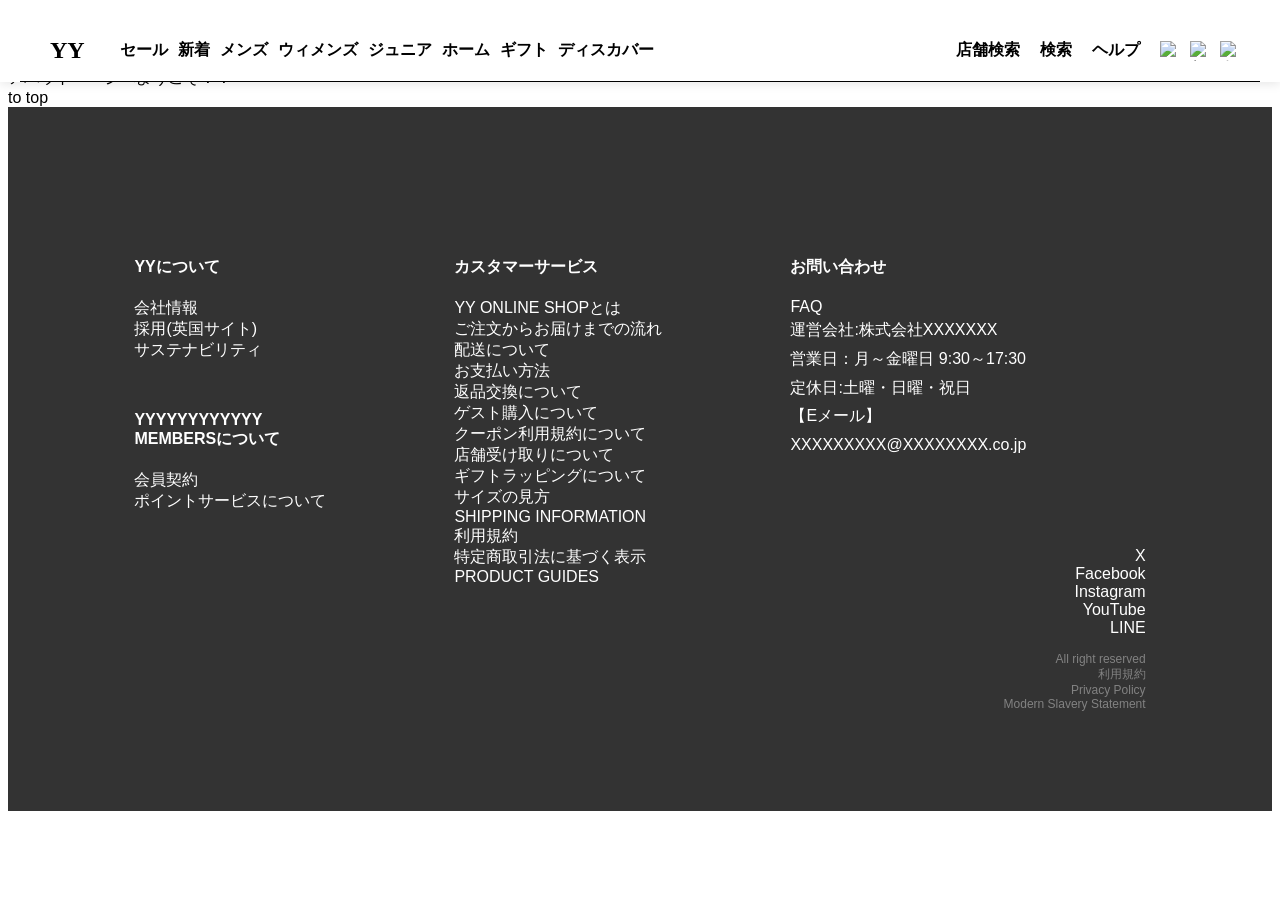
==== public/about/index.html @ 0fea05db "1/13" ====
<!DOCTYPE html>
<html lang="ja">
<head>
<meta charset="UTF-8" />
<meta name="description" content="アバウトページのdescription" />
<meta http-equiv="X-UA-Compatible" content="IE=edge" />
<meta name="viewport" content="width=device-width,initial-scale=1" />
<link rel="icon" href="./assets/images/fav.png" />
<!--facebook用-->
<meta property="og:title" content="ABOUT" />
<meta property="og:description" content="アバウトページのdescription" />
<meta property="og:url" content="" />
<meta property="og:image" content="" /><!--絶対パスで記述-->
<meta property="og:type" content="website" />
<meta property="og:site_name" content="ABOUT" />
<meta property="og:locale" content="ja_JP" />
<!--twitter用-->
<meta name="twitter:card" content="summary_large_image" /><!-- summary summary_large_image photo gallery appから選ぶ -->
<!-- <meta name="twitter:site" content="" /> --><!--twitterがあれば記述-->
<meta name="twitter:title" content="ABOUT" />
<meta name="twitter:url" content="" />
<meta name="twitter:description" content="アバウトページのdescription" />
<meta name="twitter:image" content="" /><!--絶対パスで記述-->
<link href="https://fonts.googleapis.com/icon?family=Material+Icons" rel="stylesheet">
<title>ABOUT</title>
<!-- jQuery（必須） -->
<script src="https://code.jquery.com/jquery-3.6.0.min.js"></script>

<!-- SlickのCSS -->
<link rel="stylesheet" href="https://cdn.jsdelivr.net/npm/slick-carousel@1.8.1/slick/slick.css" />
<link rel="stylesheet" href="https://cdn.jsdelivr.net/npm/slick-carousel@1.8.1/slick/slick-theme.css" />

<!-- SlickのJS -->
<script src="https://cdn.jsdelivr.net/npm/slick-carousel@1.8.1/slick/slick.min.js"></script>

<link rel="icon" type="image/png" sizes="32x32" href="assets/images/favicon-32x32.png">
<link rel="icon" type="image/png" sizes="16x16" href="assets/images/favicon-16x16.png">
<link rel="apple-touch-icon" sizes="180x180" href="assets/images/apple-touch-icon.png">
<link rel="icon" href="assets/images/favicon.ico" type="image/x-icon">

<link href="../assets/stylesheets/bundleacdc6130e7c41e852da4.css" rel="stylesheet"></head>

<body>
<div class="l-wrap">
  <header class="l-header">
    <div class="p-headerContents">

      <div class="p-headerContents__logo">
        <h1 class="c-logo">YY</h1>
      </div>

      <div class="p-headerMenu">
        <ul class="p-headerMenu__list">
          <li class="p-headerMenu__item"><a href="#">店舗検索</a></li>
          <li class="p-headerMenu__item"><a href="#">検索</a></li>
          <li class="p-headerMenu__item"><a href="#">ヘルプ</a></li>
        </ul>

        <div class="p-headerMenu__icon">
          <ul class="p-headerMenu__iconList">
            <li class="p-headerMenu__iconItem">
              <a class="p-headerMenu__iconItem--img" href="#">
                <img class="c-icon" src="assets/images/smile.jpg" alt="ニコニコ">
              </a>
            </li>
            <li class="p-headerMenu__iconItem">
              <a class="p-headerMenu__iconItem--img" href="#">
                <img class="c-icon" src="assets/images/favorite.jpg" alt="お気に入り">
              </a>
            </li>
            <li class="p-headerMenu__iconItem">
              <a class="p-headerMenu__iconItem--img" href="#">
                <img class="c-icon" src="assets/images/shopping_cart.jpg" alt="カート">
              </a>
            </li>
          </ul>
        </div>

        <button class="p-hamburgers" id="hamburgers" data-popup="overlayMenu">
          <span class="p-hamburgers__line"></span>
          <span class="p-hamburgers__line"></span>
          <span class="p-hamburgers__line"></span>
        </button>
      </div>

      <div id="overlayMenu" class="p-overlay">
        <a class="p-cancel" href="#"></a>
          <ul class="p-popup c-color__hamburgers">
            <li class="p-popupItem"><a href="#popup-sale">セール</a></li>
            <li class="p-popupItem"><a href="#popup-new">新着</a></li>
            <li class="p-popupItem"><a href="#popup-men">メンズ</a></li>
            <li class="p-popupItem"><a href="#popup-women">ウィメンズ</a></li>
            <li class="p-popupItem"><a href="#popup-junior">ジュニア</a></li>
            <li class="p-popupItem"><a href="#popup-home">ホーム</a></li>
            <li class="p-popupItem"><a href="#popup-gift">ギフト</a></li>
            <li class="p-popupItem"><a href="#popup-discover">ディスカバリー</a></li>
          </ul>
      </div>

<nav class="p-navigation">
  <ul class="p-navigationList">
    <li class="p-navigationList__item">
      <a href="#popup-sale" class="p-navigationList__title">セール</a>
    </li>
    <li class="p-navigationList__item">
      <a href="#popup-new" class="p-navigationList__title">新着</a>
    </li>
    <li class="p-navigationList__item">
      <a href="#popup-men" class="p-navigationList__title">メンズ</a>
    </li>
    <li class="p-navigationList__item">
      <a href="#popup-women" class="p-navigationList__title">ウィメンズ</a>
    </li>
    <li class="p-navigationList__item">
      <a href="#popup-junior" class="p-navigationList__title">ジュニア</a>
    </li>
    <li class="p-navigationList__item">
      <a href="#popup-home" class="p-navigationList__title">ホーム</a>
    </li>
    <li class="p-navigationList__item">
      <a href="#popup-gift" class="p-navigationList__title">ギフト</a>
    </li>
    <li class="p-navigationList__item">
      <a href="#popup-discover" class="p-navigationList__title">ディスカバー</a>
    </li>
  </ul>
</nav>

<div id="popup-sale" class="p-overlay">
  <a class="p-cancel" href="#"></a>
  <ul class="p-popup c-color__sale">
    <li class="p-popupItem"><a href="/sale">セールのポップアップ内容です。</a></li>
  </ul>
</div>

<div id="popup-new" class="p-overlay">
  <a class="p-cancel" href="#"></a>
  <ul class="p-popup c-color__new">
    <li class="p-popupItem"><a href="#">メンズ新着</a></li>
    <li class="p-popupItem"><a href="#">ウィメンズ新着</a></li>
    <li class="p-popupItem"><a href="#">ジュニア新着</a></li>
  </ul>
</div>

<div id="popup-men" class="p-overlay">
  <a class="p-cancel" href="#"></a>
  <ul class="p-popup c-color__men">
    <li class="p-popupItem"><a href="#">新着</a></li>
    <li class="p-popupItem"><a href="#">ベストセラー</a></li>
    <li class="p-popupItem"><a href="#">メンズ ギフト</a></li>
    <li class="p-popupItem"><a href="#">モノグララミング</a></li>
    <li class="p-popupItem"><a href="#">大きめサイズ</a></li>
  </ul>
</div>

<div id="popup-women" class="p-overlay">
  <a class="p-cancel" href="#"></a>
  <ul class="p-popup c-color__women">
    <li class="p-popupItem"><a href="#">新着</a></li>
    <li class="p-popupItem"><a href="#">ベストセラー</a></li>
    <li class="p-popupItem"><a href="#">ウィメンズ ギフト</a></li>
    <li class="p-popupItem"><a href="#">モノグララミング</a></li>
    <li class="p-popupItem"><a href="#">大きめサイズ</a></li>
    <li class="p-popupItem"><a href="#">小さめサイズ</a></li>
  </ul>
</div>

<div id="popup-junior" class="p-overlay">
  <a class="p-cancel" href="#"></a>
  <ul class="p-popup c-color__junior">
    <li class="p-popupItem"><a href="#">新着</a></li>
  </ul>
</div>

<div id="popup-home" class="p-overlay">
  <a class="p-cancel" href="#"></a>
  <ul class="p-popup c-color__home">
    <li class="p-popupItem"><a href="#">ステーショナリー</a></li>
    <li class="p-popupItem"><a href="#">テーブルウェア</a></li>
    <li class="p-popupItem"><a href="#">携帯ケース&IT</a></li>
    <li class="p-popupItem"><a href="#">インテリア</a></li>
  </ul>
</div>

<div id="popup-gift" class="p-overlay">
  <a class="p-cancel" href="#"></a>
  <ul class="p-popup c-color__gift">
    <li class="p-popupItem"><a href="#">メンズギフト</a></li>
    <li class="p-popupItem"><a href="#">ウィメンズギフト</a></li>
  </ul>
</div>

<div id="popup-discover" class="p-overlay">
  <a class="p-cancel" href="#"></a>
  <ul class="p-popup c-color__discover">
    <li class="p-popupItem"><a href="#">ストーリーズ</a></li>
    <li class="p-popupItem"><a href="#">ニュース</a></li>
    <li class="p-popupItem"><a href="#">コラボレーション</a></li>
  </ul>
</div>


<script>
  document.addEventListener("DOMContentLoaded", () => {

    // === ▼ ハンバーガーメニュー制御 ▼ ===
    const hamburgers = document.querySelector('#hamburgers');
    const overlayMenu = document.getElementById('overlayMenu');
    const body = document.body;

    if (hamburgers && overlayMenu) {
      hamburgers.addEventListener('click', () => {
        const isOpen = overlayMenu.classList.toggle('is-active');
        hamburgers.classList.toggle('is-active');

        // 開いたらスクロール禁止
        if (isOpen) {
          body.classList.add("no-scroll");
        } else {
          body.classList.remove("no-scroll");
        }
      });

      // 背景クリックで閉じる
      overlayMenu.addEventListener('click', (e) => {
        if (e.target.classList.contains("p-cancel")) {
          overlayMenu.classList.remove("is-active");
          hamburgers.classList.remove("is-active");
          body.classList.remove("no-scroll");
        }
      });
    }

    // === ▼ ヘッダー表示制御・ナビ再配置 ▼ ===
    const header = document.querySelector(".l-header");
    const navigation = document.querySelector(".p-navigation");
    const logo = document.querySelector(".p-headerContents__logo");
    const headerContents = document.querySelector(".p-headerContents");

    const breakSP = 990;
    let lastScrollY = window.scrollY;

    const toggleHeaderVisibility = () => {
      const currentScrollY = window.scrollY;
      if (currentScrollY > lastScrollY && currentScrollY > 100) {
        header.classList.add("hidden");
      } else if (currentScrollY < lastScrollY) {
        header.classList.remove("hidden");
      }

      if (window.innerWidth < breakSP) {
        if (currentScrollY > lastScrollY) {
          navigation.style.display = "none";
        } else if (currentScrollY === 0) {
          navigation.style.display = "flex";
        }
      }

      lastScrollY = currentScrollY;
    };

    const resetNavigation = () => {
      if (window.innerWidth >= breakSP) {
        headerContents.insertBefore(navigation, logo.nextSibling);
        navigation.style.display = "";
      } else {
        header.appendChild(navigation);
        navigation.style.display = "flex";
      }
    };

    window.addEventListener("scroll", toggleHeaderVisibility);
    window.addEventListener("resize", resetNavigation);
    resetNavigation();

    // === ▼ ポップアップ（各カテゴリ）制御 ▼ ===
    const overlays = document.querySelectorAll(".p-overlay:not(#overlayMenu)");
    const navLinks = document.querySelectorAll('.p-navigationList__item a[href^="#popup-"]');

    function closeAllOverlays() {
      overlays.forEach(overlay => overlay.classList.remove("is-active"));
      body.classList.remove("no-scroll");
    }

    navLinks.forEach(link => {
      link.addEventListener("click", (e) => {
        e.preventDefault();

        // ハンバーガーメニュー開いていたら閉じる
        if (overlayMenu.classList.contains("is-active")) {
          overlayMenu.classList.remove("is-active");
          hamburgers.classList.remove("is-active");
        }

        const targetId = link.getAttribute("href").replace("#", "");
        const targetOverlay = document.getElementById(targetId);

        if (!targetOverlay) return;

        if (targetOverlay.classList.contains("is-active")) {
          closeAllOverlays();
          return;
        }

        closeAllOverlays();
        targetOverlay.classList.add("is-active");
        body.classList.add("no-scroll");
      });
    });

    overlays.forEach(overlay => {
      overlay.addEventListener("click", (e) => {
        if (e.target.classList.contains("p-cancel")) {
          closeAllOverlays();
        }
      });
    });

  });
</script>


<!-- <script>
document.addEventListener("DOMContentLoaded", () => {
  // === ▼ ハンバーガーメニュー制御 ▼ ===
  const hamburgers = document.querySelector('#hamburgers');
  const overlayMenu = document.getElementById('overlayMenu');

  if (hamburgers && overlayMenu) {
    hamburgers.addEventListener('click', () => {
      hamburgers.classList.toggle('is-active');
      overlayMenu.classList.toggle('is-active');
    });

    overlayMenu.addEventListener('click', (e) => {
      if (e.target === overlayMenu) {
        hamburgers.classList.remove('is-active');
        overlayMenu.classList.remove('is-active');
      }
    });
  }

  // === ▼ ヘッダー表示制御・ナビ再配置 ▼ ===
  const header = document.querySelector(".l-header");
  const navigation = document.querySelector(".p-navigation");
  const logo = document.querySelector(".p-headerContents__logo");
  const headerContents = document.querySelector(".p-headerContents");

  const breakSP = 990;
  let lastScrollY = window.scrollY;

  const toggleHeaderVisibility = () => {
    const currentScrollY = window.scrollY;
    if (currentScrollY > lastScrollY && currentScrollY > 100) {
      header.classList.add("hidden");
    } else if (currentScrollY < lastScrollY) {
      header.classList.remove("hidden");
    }

    if (window.innerWidth < breakSP) {
      if (currentScrollY > lastScrollY) {
        navigation.style.display = "none";
      } else if (currentScrollY === 0) {
        navigation.style.display = "flex";
      }
    }

    lastScrollY = currentScrollY;
  };

  const resetNavigation = () => {
    if (window.innerWidth >= breakSP) {
      headerContents.insertBefore(navigation, logo.nextSibling);
      navigation.style.display = "";
    } else {
      header.appendChild(navigation);
      navigation.style.display = "flex";
    }
  };

  window.addEventListener("scroll", toggleHeaderVisibility);
  window.addEventListener("resize", resetNavigation);
  resetNavigation();

  // === ▼ ポップアップ制御（完全トグル式）▼ ===
  const body = document.body;
  const overlays = document.querySelectorAll(".p-overlay");
  const navLinks = document.querySelectorAll('.p-navigationList__item a[href^="#popup-"]');

  function closeAllOverlays() {
    overlays.forEach(overlay => overlay.classList.remove("is-active"));
    body.classList.remove("no-scroll");
  }

  navLinks.forEach(link => {
    link.addEventListener("click", (e) => {
      e.preventDefault();
      const targetId = link.getAttribute("href").replace("#", "");
      const targetOverlay = document.getElementById(targetId);

      // 同じポップアップをもう一度押した場合は閉じる
      if (targetOverlay.classList.contains("is-active")) {
        closeAllOverlays();
        return;
      }

      // 他のポップアップを閉じてから開く
      closeAllOverlays();
      targetOverlay.classList.add("is-active");
      body.classList.add("no-scroll");
    });
  });

  // 背景クリックで閉じる
  overlays.forEach(overlay => {
    overlay.addEventListener("click", (e) => {
      if (e.target.classList.contains("p-cancel")) {
        closeAllOverlays();
      }
    });
  });

});
</script> -->

  </header>


<!-- prettier-ignore -->
<h1>
  アバウトページへようこそ！！
</h1>
<a href="/">to top</a>

<footer class="l-footer">
  <ul class="p-footerMenu">

    <li class="p-footerMenu__list">
      <div class="p-footerMenu__title">YYについて</div>
      <ul class="p-contents__list">
        <li class="p-contents__item"><a href="#">会社情報</a></li>
        <li class="p-contents__item"><a href="#">採用(英国サイト)</a></li>
        <li class="p-contents__item"><a href="#">サステナビリティ</a></li>
      </ul>
    </li>

    <li class="p-footerMenu__list">
      <div class="p-footerMenu__title">YYYYYYYYYYYY MEMBERSについて</div>
      <ul class="p-contents__list">
        <li class="p-contents__item"><a href="#">会員契約</a></li>
        <li class="p-contents__item"><a href="#">ポイントサービスについて</a></li>
      </ul>
    </li>

    <li class="p-footerMenu__list">
      <div class="p-footerMenu__title">カスタマーサービス</div>
      <ul class="p-contents__list">
        <li class="p-contents__item"><a href="#">YY ONLINE SHOPとは</a></li>
        <li class="p-contents__item"><a href="#">ご注文からお届けまでの流れ</a></li>
        <li class="p-contents__item"><a href="#">配送について</a></li>
        <li class="p-contents__item"><a href="#">お支払い方法</a></li>
        <li class="p-contents__item"><a href="#">返品交換について</a></li>
        <li class="p-contents__item"><a href="#">ゲスト購入について</a></li>
        <li class="p-contents__item"><a href="#">クーポン利用規約について</a></li>
        <li class="p-contents__item"><a href="#">店舗受け取りについて</a></li>
        <li class="p-contents__item"><a href="#">ギフトラッピングについて</a></li>
        <li class="p-contents__item"><a href="#">サイズの見方</a></li>
        <li class="p-contents__item"><a href="#">SHIPPING INFORMATION</a></li>
        <li class="p-contents__item"><a href="#">利用規約</a></li>
        <li class="p-contents__item"><a href="#">特定商取引法に基づく表示</a></li>
        <li class="p-contents__item"><a href="#">PRODUCT GUIDES</a></li>
      </ul>
    </li>

    <li class="p-footerMenu__list">
      <div class="p-footerMenu__title">お問い合わせ</div>
      <ul class="p-contents__list">
        <li class="p-contents__item"><a href="#">FAQ</a></li>
        <li class="p-contents__item">
          <p class="c-text">
            運営会社:株式会社XXXXXXX<br>
            営業日：月～金曜日 9:30～17:30 <br>
            定休日:土曜・日曜・祝日 <br>
            【Eメール】 <br> XXXXXXXXX@XXXXXXXX.co.jp
          </p>
        </li>
      </ul>
    </li>

    <li class="p-footerMenu__list">
      <div class="p-footerMenu__title">ソーシャル</div>
      <ul class="p-contents__list">
        <li class="p-contents__item"><a href="#">X</a></li>
        <li class="p-contents__item"><a href="#">Facebook</a></li>
        <li class="p-contents__item"><a href="#">Instagram</a></li>
        <li class="p-contents__item"><a href="#">YouTube</a></li>
        <li class="p-contents__item"><a href="#">LINE</a></li>
      </ul>
    </li>
  </ul>

  <div class="p-footerBottom">
    <ul class="p-footerBottom__list">
        <li class="p-contents__item"><a href="#">X</a></li>
        <li class="p-contents__item"><a href="#">Facebook</a></li>
        <li class="p-contents__item"><a href="#">Instagram</a></li>
        <li class="p-contents__item"><a href="#">YouTube</a></li>
        <li class="p-contents__item"><a href="#">LINE</a></li>
      </ul>
    </ul>

    <ul class="p-termsList">
      <li class="p-termsList__item"><a href="#">All right reserved</a></li>
      <li class="p-termsList__item"><a href="#"></a>利用規約</li>
      <li class="p-termsList__item"><a href="#"></a>Privacy Policy</li>
      <li class="p-termsList__item"><a href="#"></a>Modern Slavery Statement</li>
    </ul>
  </div>

<script>
  document.addEventListener("DOMContentLoaded", () => {
      const footerLists = document.querySelectorAll(".p-footerMenu__list");
      const footerBottom = document.querySelector(".p-footerBottom");
      const footer = document.querySelector(".l-footer");

      const updateFooterPadding = () => {
        if (window.innerWidth > 990) {
          footer.style.paddingBottom = `${footerBottom.offsetHeight + 40}px`;
          return;
        }

        const open = document.querySelector(".p-footerMenu__list.is-open .p-contents__list");
        const openHeight = open ? open.scrollHeight : 0;
        const footerHeight = footerBottom ? footerBottom.offsetHeight : 0;
        footer.style.paddingBottom = `${footerHeight + openHeight + 40}px`;
      };

      footerLists.forEach((list) => {
        const title = list.querySelector(".p-footerMenu__title");
        const content = list.querySelector(".p-contents__list");

        title.addEventListener("click", () => {
          if (window.innerWidth > 990) return;

          // 他を閉じる
          footerLists.forEach((item) => {
            if (item !== list) {
              item.classList.remove("is-open");
              item.querySelector(".p-contents__list").style.maxHeight = null;
            }
          });

          // 自分を開閉
          list.classList.toggle("is-open");
          content.style.maxHeight = list.classList.contains("is-open")
            ? `${content.scrollHeight}px`
            : null;

          setTimeout(updateFooterPadding, 300);
        });
      });

      // 初期化
      updateFooterPadding();
      window.addEventListener("resize", updateFooterPadding);
    });
</script>
</footer>

</div><!-- l-wrap -->
<script type="text/javascript" src="../assets/javascripts/bundleacdc6130e7c41e852da4.js"></script></body>
</html>
---- public/assets/stylesheets/bundleacdc6130e7c41e852da4.css ----
html{color:#000;background:#fff}body{font-family:Arial,Helvetica,sans-serif}body.no-scroll{overflow:hidden;touch-action:none}div,dl,dt,dd,ul,ol,li,h1,h2,h3,h4,h5,h6,pre,code,form,fieldset,legend,input,textarea,p,blockquote,th,td{margin:0;padding:0}table{border-collapse:collapse;border-spacing:0}fieldset,img{border:0}address,caption,cite,code,dfn,em,strong,th,var{font-style:normal;font-weight:normal}ol,ul{list-style:none}caption,th{text-align:left}h1,h2,h3,h4,h5,h6{font-size:100%;font-weight:normal}q:before,q:after{content:""}abbr,acronym{border:0;font-variant:normal}sup{vertical-align:text-top}sub{vertical-align:text-bottom}input,textarea,select{font-family:inherit;font-size:inherit;font-weight:inherit}input,textarea,select{*font-size:100%}legend{color:#000}#yui3-css-stamp.cssreset{display:none}ul{list-style-type:none}input,textarea,select{border:none;border-radius:0;box-sizing:border-box;background:none;outline:none;appearance:none}select::-ms-expand{display:none}input::-ms-expand{display:none}input[type=radio]{display:none}textarea{resize:none}*,*::after,*::before{box-sizing:border-box}img{width:100%;vertical-align:middle}a{color:inherit;text-decoration:none}.l-header{background-color:#fff;color:#000;position:fixed;top:0;left:0;width:100%;z-index:1000;padding:20px 20px 0px;box-shadow:0 2px 10px rgba(0,0,0,.1);transition:transform .2s ease-in-out}.l-header.hidden{transform:translateY(-100%)}main{width:100%}.l-footer{color:#fff;background-color:#333;padding:100px 10% 0;display:flex;height:auto;position:relative}@media screen and (max-width: 990px){.l-footer{display:block}}.l-wrap{padding-top:60px}@media screen and (max-width: 990px){.l-wrap{padding-top:100px}}.c-btn{display:flex;justify-content:center;width:100%}.c-btn button{display:block;width:20vw;height:30px;cursor:pointer;transition:.3s;background-color:#fff;border:1px #000 solid}.c-btn button:hover{background-color:#000;color:#fff}.c-btn button.active{background-color:#000;color:#fff}.c-btn__men{border-radius:15px 0 0 15px}.c-btn__women{border-radius:0 15px 15px 0}.c-arrow{display:inline-block;font-size:15px;transition:transform .25s ease-in-out;margin-left:10px}.c-logo{font-family:cursive;font-size:1.5rem;font-weight:bold;margin:0 30px}.c-icon{width:20px;height:20px;display:block}.c-text{line-height:1.8}.c-text__13px{font-size:13px;text-align:center;margin-top:20px;line-height:1.7}.c-text__15px{font-size:15px;text-align:center}.c-text__20px{font-size:3vw;font-weight:bold;color:#000}.c-text__16px{font-size:16px;font-weight:bold;text-align:center;position:relative;display:inline-block;color:#000;text-decoration:none;padding-bottom:1px}.c-text__16px::after{content:"";position:absolute;bottom:0;left:0;height:2px;background-color:#000;width:100%;transform-origin:right;transform:scaleX(1);transition:transform .3s ease}.c-text__16px:hover::after{transform:scaleX(0)}.c-text__26px{font-size:26px;font-weight:bold;text-align:center;margin-top:50px}.c-text__27px{font-size:27px;font-weight:bold;margin:16px}@media screen and (max-width: 990px){.c-text__27px{font-size:15px}}.c-text__28px{font-size:28px;font-weight:bold;text-align:center}.c-text__50px{font-size:50px;font-weight:bold;color:#fff}.c-img{position:relative}.c-img__about{width:100%}@media screen and (max-width: 990px){.c-img__about{width:80%}}.c-img__animation{width:100px}.c-color__hamburgers{background-color:#ececec}.c-color__sale{background-color:#ffe0e0}.c-color__new{background-color:#e0f7fa}.c-color__men{background-color:#e3f2fd}.c-color__women{background-color:#fce4ec}.c-color__junior{background-color:#fff8e1}.c-color__home{background-color:#f1f8e9}.c-color__gift{background-color:#f3e5f5}.c-color__discover{background-color:#ede7f6}.p-home-bg{display:block;height:300px;background-color:red;background-image:url("../../assets/images/sea.jpg");background-size:cover}.p-home-grid{display:flex}.p-mainSection{padding-bottom:100px}.p-mainSection__img{position:relative;width:100%}.p-mainSection__mensTitle{position:absolute;top:70%;left:50%;transform:translate(-50%, -50%);text-align:center;background-color:#fff;padding:10px;text-align:left;width:30%;white-space:nowrap}.p-mainSection__womensTitle{position:absolute;top:80%;left:50%;transform:translate(-50%, -50%);text-align:center;background-color:#fff;padding:10px;text-align:left;width:30%;white-space:nowrap}.p-headerContents{display:flex;justify-content:space-between;align-items:center;position:relative;margin:0 auto;border-bottom:solid 1.5px #000;width:100%}.p-headerMenu{display:flex;align-items:center;margin:20px}@media screen and (max-width: 990px){.p-headerMenu{margin:0px}}.p-headerMenu__list{display:flex;list-style:none;margin:0;padding:0}@media screen and (max-width: 990px){.p-headerMenu__list{display:none}}.p-headerMenu__item{margin-right:20px}.p-headerMenu__item a{text-decoration:none;color:#000;transition:color .3s;font-size:1rem;font-weight:bold}.p-headerMenu__item a:hover{font-style:italic}@media screen and (max-width: 990px){.p-headerMenu__item a{font-size:.8rem}}.p-headerMenu__icon{display:flex;align-items:center}.p-headerMenu__iconList{display:flex;list-style:none;margin:0;padding:0}.p-headerMenu__iconItem{margin-right:10px}.p-headerMenu__iconItem:nth-child(3){margin-right:0}.p-navigation{display:flex;align-items:center;position:absolute;left:100px}@media screen and (max-width: 990px){.p-navigation{margin-top:5px;transition:opacity .3s ease-in-out;position:unset}}.p-navigationList{display:flex;white-space:nowrap;overflow-x:auto;-webkit-overflow-scrolling:touch;scrollbar-width:none;margin:10px 0px}.p-navigationList::-webkit-scrollbar{display:none}.p-navigationList__item{flex-shrink:0;margin-right:10px}.p-navigationList__title{text-decoration:none;color:#000;transition:color .3s;font-size:1rem;font-weight:bold}.p-navigationList__title:hover{font-style:italic}@media screen and (max-width: 990px){.p-navigationList__title{font-size:.8rem}}.p-scroll{padding:80px 0px 0;text-align:center}.p-scroll__men{display:none}.p-scroll__men.active{display:block}.p-scroll__women{visibility:hidden;opacity:0;height:0;overflow:hidden;transition:opacity .5s ease}.p-scroll__women.active{visibility:visible;opacity:1;height:auto}.p-scrollList{display:flex;pointer-events:auto;width:100%;height:100%}.p-scrollList__item{display:flex;flex-flow:column;margin:16px}.p-scrollList__item img{width:100%}.p-about{padding:100px 0 0;text-align:center;display:flex;justify-content:center}@media screen and (max-width: 990px){.p-about{padding:80px 10% 0}}.p-aboutList{display:flex;justify-content:center}@media screen and (max-width: 990px){.p-aboutList{display:flex;flex-flow:column}}.p-aboutList__item{padding:60px 60px;border-right:1px #000 solid}.p-aboutList__item:nth-child(3){border-right:none}@media screen and (max-width: 990px){.p-aboutList__item{padding:60px 0px;border-bottom:1px #000 solid;border-right:none}.p-aboutList__item:nth-child(3){border-bottom:none}}.p-aboutList__link{display:inline-flex;justify-content:center;align-items:center;margin-top:20px}.p-aboutList__link:hover .c-arrow{transform:rotate(45deg)}.p-animationBar{width:100%;overflow:hidden;padding:100px 0}@media screen and (max-width: 990px){.p-animationBar{padding:25px 0 75px 0}}.p-animationList{display:flex;flex-wrap:nowrap;gap:var(--scroll-gap);width:max-content;animation:infiniteScroll 30s linear infinite;width:max-content}.p-animationList__item{display:flex;justify-content:space-between;align-items:center;flex-shrink:0;margin-right:30px}.p-animationList__item img{margin-right:30px}@keyframes infiniteScroll{0%{transform:translateX(0)}100%{transform:translateX(-50%)}}.p-footerMenu{display:flex;flex-flow:column wrap;height:400px}@media screen and (max-width: 990px){.p-footerMenu{display:block}}.p-footerMenu__title{margin-bottom:20px;font-weight:bolder;max-width:170px}@media screen and (max-width: 990px){.p-footerMenu__title{position:relative;margin-bottom:10px;max-width:none;font-weight:unset}.p-footerMenu__title:after{content:"+";position:absolute;right:0;font-size:1.6rem;transition:transform .3s ease}}.p-footerMenu__list{margin:50px 10vw 0 0}.p-footerMenu__list:nth-child(5){display:none}@media screen and (max-width: 990px){.p-footerMenu__list{margin:15px 0;border-bottom:solid 1px #fff}.p-footerMenu__list:nth-child(5){display:block}}.p-footerMenu__list.is-open .p-footerMenu__title:after{transform:rotate(45deg)}.p-footerBottom{color:#fff;position:absolute;bottom:100px;right:10%;text-align:right}@media screen and (max-width: 990px){.p-footerBottom{display:flex;bottom:130px;right:unset;text-align:unset}}.p-footerBottom__list{margin-bottom:15px}@media screen and (max-width: 990px){.p-footerBottom__list{display:none}}@media screen and (max-width: 990px){.p-contents__list{max-height:0;overflow:hidden;transition:max-height .4s ease,opacity .4s ease}}@media screen and (max-width: 990px){.p-contents__list__list.p-footerMenu__list.is-open{max-height:1000px;opacity:1}}.p-contents__list__item{margin-bottom:5px;font-size:12px}@media screen and (max-width: 990px){.p-contents__list__item{border-bottom:1px solid #fff;padding:8px 0}.p-contents__list__item a{color:#fff;text-decoration:none;display:block;width:100%}}.p-termsList{font-size:12px;color:#828282}@media screen and (max-width: 990px){.p-termsList{font-size:unset}}@media screen and (max-width: 990px){.p-termsList__item{margin-bottom:10px}}.p-overlay{position:fixed;inset:0;top:85.5px;background:rgba(0,0,0,.5);visibility:hidden;opacity:0;transition:opacity .3s;z-index:1000}@media screen and (max-width: 990px){.p-overlay{top:110px}}.p-overlay.is-active{display:block !important;visibility:visible;opacity:1}.p-popup{position:relative;margin:0 auto;padding:50px;border-radius:10px;max-width:98%;height:80%;z-index:1001}@media screen and (max-width: 990px){.p-popup{max-width:100%;border-radius:0px;height:100%}}.p-cancel{position:absolute;width:100%;height:100%;cursor:default;top:0;left:0}.p-popupItem{margin-bottom:10px}.p-popupItem a{text-decoration:none;color:#000;transition:color .3s;font-size:1.5rem}.p-popupItem a:hover{font-style:italic}.p-hamburgers{display:none;--opacity: 1;--rotate: 0;--translate: .5rem}@media screen and (max-width: 990px){.p-hamburgers{display:grid;place-items:center;width:44px;aspect-ratio:1;border:none;background-color:rgba(0,0,0,0);cursor:pointer}}.p-hamburgers:hover{background-color:#fff}.p-hamburgers.is-active{--opacity: 0;--rotate: 135deg;--translate: 0}.p-hamburgers span{display:block;width:70%;height:2px;background-color:#000;grid-area:1/1/-1/-1;transition:opacity .4s ease,rotate .4s ease,translate .4s ease}.p-hamburgers span:nth-child(1){opacity:var(--opacity)}.p-hamburgers span:nth-child(2){translate:0 calc(var(--translate)*-1);rotate:var(--rotate)}.p-hamburgers span:nth-child(3){translate:0 var(--translate);rotate:calc(var(--rotate)*-1)}
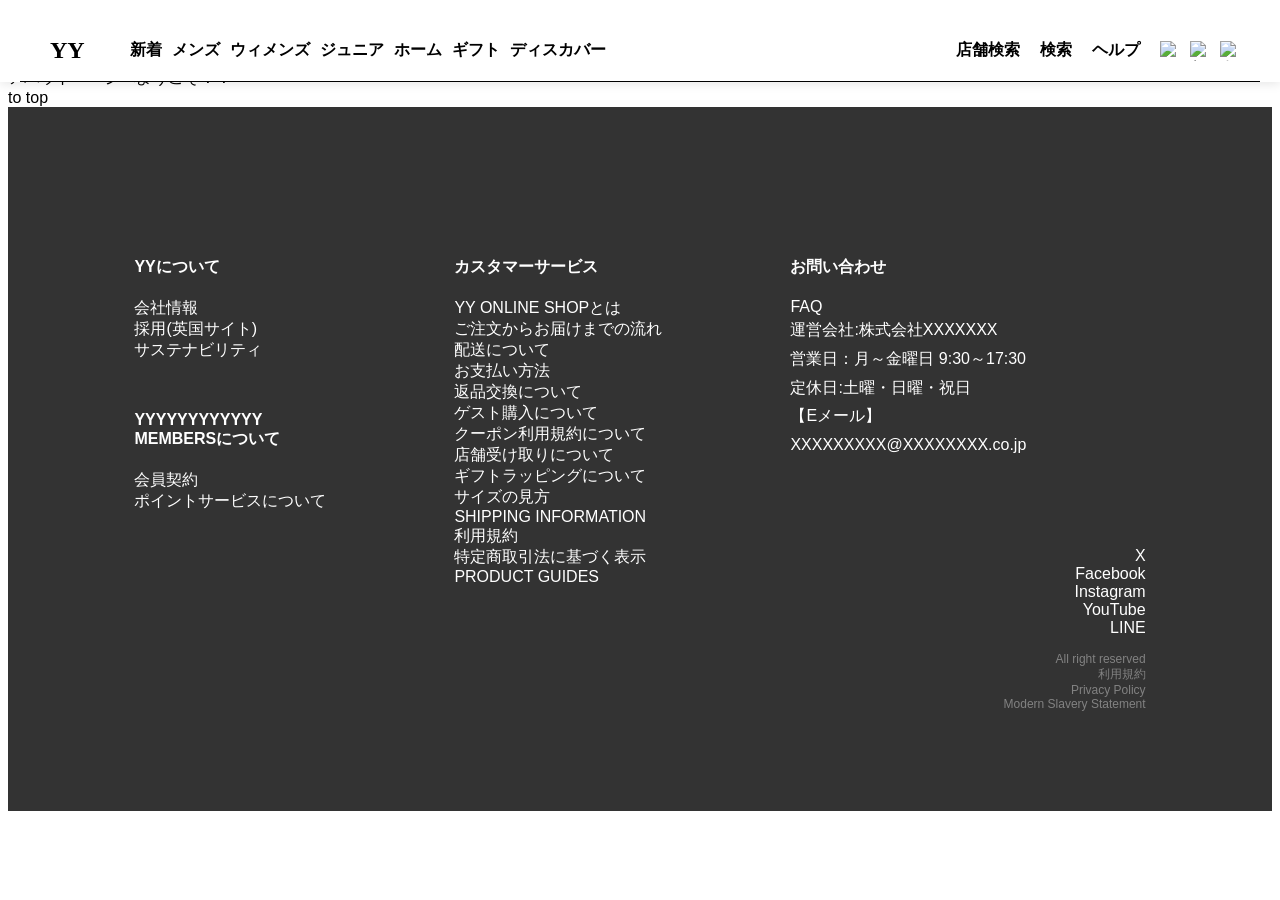
==== commit fb622492: "2/16" ====
--- a/public/about/index.html
+++ b/public/about/index.html
@@ -38,7 +38,7 @@
 <link rel="apple-touch-icon" sizes="180x180" href="assets/images/apple-touch-icon.png">
 <link rel="icon" href="assets/images/favicon.ico" type="image/x-icon">
 
-<link href="../assets/stylesheets/bundleacdc6130e7c41e852da4.css" rel="stylesheet"></head>
+<link href="../assets/stylesheets/bundle1efd62c3e86b32254356.css" rel="stylesheet"></head>
 
 <body>
 <div class="l-wrap">
@@ -86,7 +86,7 @@
       <div id="overlayMenu" class="p-overlay">
         <a class="p-cancel" href="#"></a>
           <ul class="p-popup c-color__hamburgers">
-            <li class="p-popupItem"><a href="#popup-sale">セール</a></li>
+            <!-- <li class="p-popupItem"><a href="#popup-sale">セール</a></li> -->
             <li class="p-popupItem"><a href="#popup-new">新着</a></li>
             <li class="p-popupItem"><a href="#popup-men">メンズ</a></li>
             <li class="p-popupItem"><a href="#popup-women">ウィメンズ</a></li>
@@ -100,7 +100,7 @@
 <nav class="p-navigation">
   <ul class="p-navigationList">
     <li class="p-navigationList__item">
-      <a href="#popup-sale" class="p-navigationList__title">セール</a>
+      <!-- <a href="#popup-sale" class="p-navigationList__title">セール</a> -->
     </li>
     <li class="p-navigationList__item">
       <a href="#popup-new" class="p-navigationList__title">新着</a>
@@ -129,7 +129,7 @@
 <div id="popup-sale" class="p-overlay">
   <a class="p-cancel" href="#"></a>
   <ul class="p-popup c-color__sale">
-    <li class="p-popupItem"><a href="/sale">セールのポップアップ内容です。</a></li>
+    <li class="p-popupItem"><a href="/sale">セール</a></li>
   </ul>
 </div>
 
@@ -318,110 +318,6 @@
 
   });
 </script>
-
-
-<!-- <script>
-document.addEventListener("DOMContentLoaded", () => {
-  // === ▼ ハンバーガーメニュー制御 ▼ ===
-  const hamburgers = document.querySelector('#hamburgers');
-  const overlayMenu = document.getElementById('overlayMenu');
-
-  if (hamburgers && overlayMenu) {
-    hamburgers.addEventListener('click', () => {
-      hamburgers.classList.toggle('is-active');
-      overlayMenu.classList.toggle('is-active');
-    });
-
-    overlayMenu.addEventListener('click', (e) => {
-      if (e.target === overlayMenu) {
-        hamburgers.classList.remove('is-active');
-        overlayMenu.classList.remove('is-active');
-      }
-    });
-  }
-
-  // === ▼ ヘッダー表示制御・ナビ再配置 ▼ ===
-  const header = document.querySelector(".l-header");
-  const navigation = document.querySelector(".p-navigation");
-  const logo = document.querySelector(".p-headerContents__logo");
-  const headerContents = document.querySelector(".p-headerContents");
-
-  const breakSP = 990;
-  let lastScrollY = window.scrollY;
-
-  const toggleHeaderVisibility = () => {
-    const currentScrollY = window.scrollY;
-    if (currentScrollY > lastScrollY && currentScrollY > 100) {
-      header.classList.add("hidden");
-    } else if (currentScrollY < lastScrollY) {
-      header.classList.remove("hidden");
-    }
-
-    if (window.innerWidth < breakSP) {
-      if (currentScrollY > lastScrollY) {
-        navigation.style.display = "none";
-      } else if (currentScrollY === 0) {
-        navigation.style.display = "flex";
-      }
-    }
-
-    lastScrollY = currentScrollY;
-  };
-
-  const resetNavigation = () => {
-    if (window.innerWidth >= breakSP) {
-      headerContents.insertBefore(navigation, logo.nextSibling);
-      navigation.style.display = "";
-    } else {
-      header.appendChild(navigation);
-      navigation.style.display = "flex";
-    }
-  };
-
-  window.addEventListener("scroll", toggleHeaderVisibility);
-  window.addEventListener("resize", resetNavigation);
-  resetNavigation();
-
-  // === ▼ ポップアップ制御（完全トグル式）▼ ===
-  const body = document.body;
-  const overlays = document.querySelectorAll(".p-overlay");
-  const navLinks = document.querySelectorAll('.p-navigationList__item a[href^="#popup-"]');
-
-  function closeAllOverlays() {
-    overlays.forEach(overlay => overlay.classList.remove("is-active"));
-    body.classList.remove("no-scroll");
-  }
-
-  navLinks.forEach(link => {
-    link.addEventListener("click", (e) => {
-      e.preventDefault();
-      const targetId = link.getAttribute("href").replace("#", "");
-      const targetOverlay = document.getElementById(targetId);
-
-      // 同じポップアップをもう一度押した場合は閉じる
-      if (targetOverlay.classList.contains("is-active")) {
-        closeAllOverlays();
-        return;
-      }
-
-      // 他のポップアップを閉じてから開く
-      closeAllOverlays();
-      targetOverlay.classList.add("is-active");
-      body.classList.add("no-scroll");
-    });
-  });
-
-  // 背景クリックで閉じる
-  overlays.forEach(overlay => {
-    overlay.addEventListener("click", (e) => {
-      if (e.target.classList.contains("p-cancel")) {
-        closeAllOverlays();
-      }
-    });
-  });
-
-});
-</script> -->
 
   </header>
 
@@ -568,6 +464,6 @@
 </footer>
 
 </div><!-- l-wrap -->
-<script type="text/javascript" src="../assets/javascripts/bundleacdc6130e7c41e852da4.js"></script></body>
+<script type="text/javascript" src="../assets/javascripts/bundle1efd62c3e86b32254356.js"></script></body>
 </html>
 
--- a/public/assets/stylesheets/bundle1efd62c3e86b32254356.css
+++ b/public/assets/stylesheets/bundle1efd62c3e86b32254356.css
@@ -0,0 +1 @@
+html{color:#000;background:#fff}body{font-family:Arial,Helvetica,sans-serif}body.no-scroll{overflow:hidden;touch-action:none}div,dl,dt,dd,ul,ol,li,h1,h2,h3,h4,h5,h6,pre,code,form,fieldset,legend,input,textarea,p,blockquote,th,td{margin:0;padding:0}table{border-collapse:collapse;border-spacing:0}fieldset,img{border:0}address,caption,cite,code,dfn,em,strong,th,var{font-style:normal;font-weight:normal}ol,ul{list-style:none}caption,th{text-align:left}h1,h2,h3,h4,h5,h6{font-size:100%;font-weight:normal}q:before,q:after{content:""}abbr,acronym{border:0;font-variant:normal}sup{vertical-align:text-top}sub{vertical-align:text-bottom}input,textarea,select{font-family:inherit;font-size:inherit;font-weight:inherit}input,textarea,select{*font-size:100%}legend{color:#000}#yui3-css-stamp.cssreset{display:none}ul{list-style-type:none}input,textarea,select{border:none;border-radius:0;box-sizing:border-box;background:none;outline:none;appearance:none}select::-ms-expand{display:none}input::-ms-expand{display:none}input[type=radio]{display:none}textarea{resize:none}*,*::after,*::before{box-sizing:border-box}img{width:100%;vertical-align:middle}a{color:inherit;text-decoration:none}.l-header{background-color:#fff;color:#000;position:fixed;top:0;left:0;width:100%;z-index:1000;padding:20px 20px 0px;box-shadow:0 2px 10px rgba(0,0,0,.1);transition:transform .2s ease-in-out}.l-header.hidden{transform:translateY(-100%)}main{width:100%}.l-footer{color:#fff;background-color:#333;padding:100px 10% 0;display:flex;height:auto;position:relative}@media screen and (max-width: 990px){.l-footer{display:block}}.l-wrap{padding-top:60px}@media screen and (max-width: 990px){.l-wrap{padding-top:100px}}.c-btn{display:flex;justify-content:center;width:100%}.c-btn button{display:block;width:20vw;height:30px;cursor:pointer;transition:.3s;background-color:#fff;border:1px #000 solid}.c-btn button:hover{background-color:#000;color:#fff}.c-btn button.active{background-color:#000;color:#fff}.c-btn__men{border-radius:15px 0 0 15px}.c-btn__women{border-radius:0 15px 15px 0}.c-arrow{display:inline-block;font-size:15px;transition:transform .25s ease-in-out;margin-left:10px}.c-logo{font-family:cursive;font-size:1.5rem;font-weight:bold;margin:0 30px}.c-icon{width:20px;height:20px;display:block}.c-text{line-height:1.8}.c-text__13px{font-size:13px;text-align:center;margin-top:20px;line-height:1.7}.c-text__15px{font-size:15px;text-align:center}.c-text__20px{font-size:3vw;font-weight:bold;color:#000}.c-text__16px{font-size:16px;font-weight:bold;text-align:center;position:relative;display:inline-block;color:#000;text-decoration:none;padding-bottom:1px}.c-text__16px::after{content:"";position:absolute;bottom:0;left:0;height:2px;background-color:#000;width:100%;transform-origin:right;transform:scaleX(1);transition:transform .3s ease}.c-text__16px:hover::after{transform:scaleX(0)}.c-text__26px{font-size:26px;font-weight:bold;text-align:center;margin-top:50px}.c-text__25px{font-size:25px;font-weight:bold;margin:16px 0}.c-text__28px{font-size:28px;font-weight:bold;text-align:center}.c-text__50px{font-size:50px;font-weight:bold;color:#fff}.c-img{position:relative}.c-img__about{width:100%}@media screen and (max-width: 990px){.c-img__about{width:80%}}.c-img__animation{width:100px}.c-color__hamburgers{background-color:#ececec}.c-color__sale{background-color:#ffe0e0}.c-color__new{background-color:#e0f7fa}.c-color__men{background-color:#e3f2fd}.c-color__women{background-color:#fce4ec}.c-color__junior{background-color:#fff8e1}.c-color__home{background-color:#f1f8e9}.c-color__gift{background-color:#f3e5f5}.c-color__discover{background-color:#ede7f6}.p-home-bg{display:block;height:300px;background-color:red;background-image:url("../../assets/images/sea.jpg");background-size:cover}.p-home-grid{display:flex}.p-mainSection{padding-bottom:100px}.p-mainSection__img{position:relative;width:100%}.p-mainSection__mensTitle{position:absolute;top:70%;left:50%;transform:translate(-50%, -50%);text-align:center;background-color:#fff;padding:10px;text-align:left;width:30%;white-space:nowrap}.p-mainSection__womensTitle{position:absolute;top:80%;left:50%;transform:translate(-50%, -50%);text-align:center;background-color:#fff;padding:10px;text-align:left;width:30%;white-space:nowrap}.p-headerContents{display:flex;justify-content:space-between;align-items:center;position:relative;margin:0 auto;border-bottom:solid 1.5px #000;width:100%}.p-headerMenu{display:flex;align-items:center;margin:20px}@media screen and (max-width: 990px){.p-headerMenu{margin:0px}}.p-headerMenu__list{display:flex;list-style:none;margin:0;padding:0}@media screen and (max-width: 990px){.p-headerMenu__list{display:none}}.p-headerMenu__item{margin-right:20px}.p-headerMenu__item a{text-decoration:none;color:#000;transition:color .3s;font-size:1rem;font-weight:bold}.p-headerMenu__item a:hover{font-style:italic}@media screen and (max-width: 990px){.p-headerMenu__item a{font-size:.8rem}}.p-headerMenu__icon{display:flex;align-items:center}.p-headerMenu__iconList{display:flex;list-style:none;margin:0;padding:0}.p-headerMenu__iconItem{margin-right:10px}.p-headerMenu__iconItem:nth-child(3){margin-right:0}.p-navigation{display:flex;align-items:center;position:absolute;left:100px}@media screen and (max-width: 990px){.p-navigation{margin-top:5px;transition:opacity .3s ease-in-out;position:unset}}.p-navigationList{display:flex;white-space:nowrap;overflow-x:auto;-webkit-overflow-scrolling:touch;scrollbar-width:none;margin:10px 0px}.p-navigationList::-webkit-scrollbar{display:none}.p-navigationList__item{flex-shrink:0;margin-right:10px}.p-navigationList__title{text-decoration:none;color:#000;transition:color .3s;font-size:1rem;font-weight:bold}.p-navigationList__title:hover{font-style:italic}@media screen and (max-width: 990px){.p-navigationList__title{font-size:.8rem}}.p-scroll{padding:80px 0px 0;text-align:center}.p-scroll__men{display:none}.p-scroll__men.active{display:block}.p-scroll__women{visibility:hidden;opacity:0;height:0;overflow:hidden;transition:opacity .5s ease}.p-scroll__women.active{visibility:visible;opacity:1;height:auto}.p-scrollList{display:flex;pointer-events:auto;width:100%;height:100%}.p-scrollList__item{display:flex;flex-flow:column;margin:16px}.p-scrollList__item img{width:100%}.p-about{padding:100px 0 0;text-align:center;display:flex;justify-content:center}@media screen and (max-width: 990px){.p-about{padding:80px 30% 0}}.p-aboutList{display:flex;justify-content:center}@media screen and (max-width: 990px){.p-aboutList{display:flex;flex-flow:column}}.p-aboutList__item{padding:60px 60px;border-right:1px #000 solid}.p-aboutList__item:nth-child(3){border-right:none}@media screen and (max-width: 990px){.p-aboutList__item{padding:60px 0px;border-bottom:1px #000 solid;border-right:none}.p-aboutList__item:nth-child(3){border-bottom:none}}.p-aboutList__link{display:inline-flex;justify-content:center;align-items:center;margin-top:20px}.p-aboutList__link:hover .c-arrow{transform:rotate(45deg)}.p-animationBar{width:100%;overflow:hidden;padding:100px 0}@media screen and (max-width: 990px){.p-animationBar{padding:25px 0 75px 0}}.p-animationList{display:flex;flex-wrap:nowrap;gap:var(--scroll-gap);width:max-content;animation:infiniteScroll 30s linear infinite;width:max-content}.p-animationList__item{display:flex;justify-content:space-between;align-items:center;flex-shrink:0;margin-right:30px}.p-animationList__item img{margin-right:30px}@keyframes infiniteScroll{0%{transform:translateX(0)}100%{transform:translateX(-50%)}}.p-footerMenu{display:flex;flex-flow:column wrap;height:400px}@media screen and (max-width: 990px){.p-footerMenu{display:block}}.p-footerMenu__title{margin-bottom:20px;font-weight:bolder;max-width:170px}@media screen and (max-width: 990px){.p-footerMenu__title{position:relative;margin-bottom:10px;max-width:none;font-weight:unset}.p-footerMenu__title:after{content:"+";position:absolute;right:0;font-size:1.6rem;transition:transform .3s ease}}.p-footerMenu__list{margin:50px 10vw 0 0}.p-footerMenu__list:nth-child(5){display:none}@media screen and (max-width: 990px){.p-footerMenu__list{margin:15px 0;border-bottom:solid 1px #fff}.p-footerMenu__list:nth-child(5){display:block}}.p-footerMenu__list.is-open .p-footerMenu__title:after{transform:rotate(45deg)}.p-footerBottom{color:#fff;position:absolute;bottom:100px;right:10%;text-align:right}@media screen and (max-width: 990px){.p-footerBottom{display:flex;bottom:130px;right:unset;text-align:unset}}.p-footerBottom__list{margin-bottom:15px}@media screen and (max-width: 990px){.p-footerBottom__list{display:none}}@media screen and (max-width: 990px){.p-contents__list{max-height:0;overflow:hidden;transition:max-height .4s ease,opacity .4s ease}}@media screen and (max-width: 990px){.p-contents__list__list.p-footerMenu__list.is-open{max-height:1000px;opacity:1}}.p-contents__list__item{margin-bottom:5px;font-size:12px}@media screen and (max-width: 990px){.p-contents__list__item{border-bottom:1px solid #fff;padding:8px 0}.p-contents__list__item a{color:#fff;text-decoration:none;display:block;width:100%}}.p-termsList{font-size:12px;color:#828282}@media screen and (max-width: 990px){.p-termsList{font-size:unset}}@media screen and (max-width: 990px){.p-termsList__item{margin-bottom:10px}}.p-overlay{position:fixed;inset:0;top:85.5px;background:rgba(0,0,0,.5);visibility:hidden;opacity:0;transition:opacity .3s;z-index:1000}@media screen and (max-width: 990px){.p-overlay{top:110px}}.p-overlay.is-active{display:block !important;visibility:visible;opacity:1}.p-popup{position:relative;margin:0 auto;padding:50px;border-radius:10px;max-width:98%;height:80%;z-index:1001}@media screen and (max-width: 990px){.p-popup{max-width:100%;border-radius:0px;height:100%}}.p-cancel{position:absolute;width:100%;height:100%;cursor:default;top:0;left:0}.p-popupItem{margin-bottom:10px}.p-popupItem a{text-decoration:none;color:#000;transition:color .3s;font-size:1.5rem}.p-popupItem a:hover{font-style:italic}.p-hamburgers{display:none;--opacity: 1;--rotate: 0;--translate: .5rem}@media screen and (max-width: 990px){.p-hamburgers{display:grid;place-items:center;width:44px;aspect-ratio:1;border:none;background-color:rgba(0,0,0,0);cursor:pointer}}.p-hamburgers:hover{background-color:#fff}.p-hamburgers.is-active{--opacity: 0;--rotate: 135deg;--translate: 0}.p-hamburgers span{display:block;width:70%;height:2px;background-color:#000;grid-area:1/1/-1/-1;transition:opacity .4s ease,rotate .4s ease,translate .4s ease}.p-hamburgers span:nth-child(1){opacity:var(--opacity)}.p-hamburgers span:nth-child(2){translate:0 calc(var(--translate)*-1);rotate:var(--rotate)}.p-hamburgers span:nth-child(3){translate:0 var(--translate);rotate:calc(var(--rotate)*-1)}
